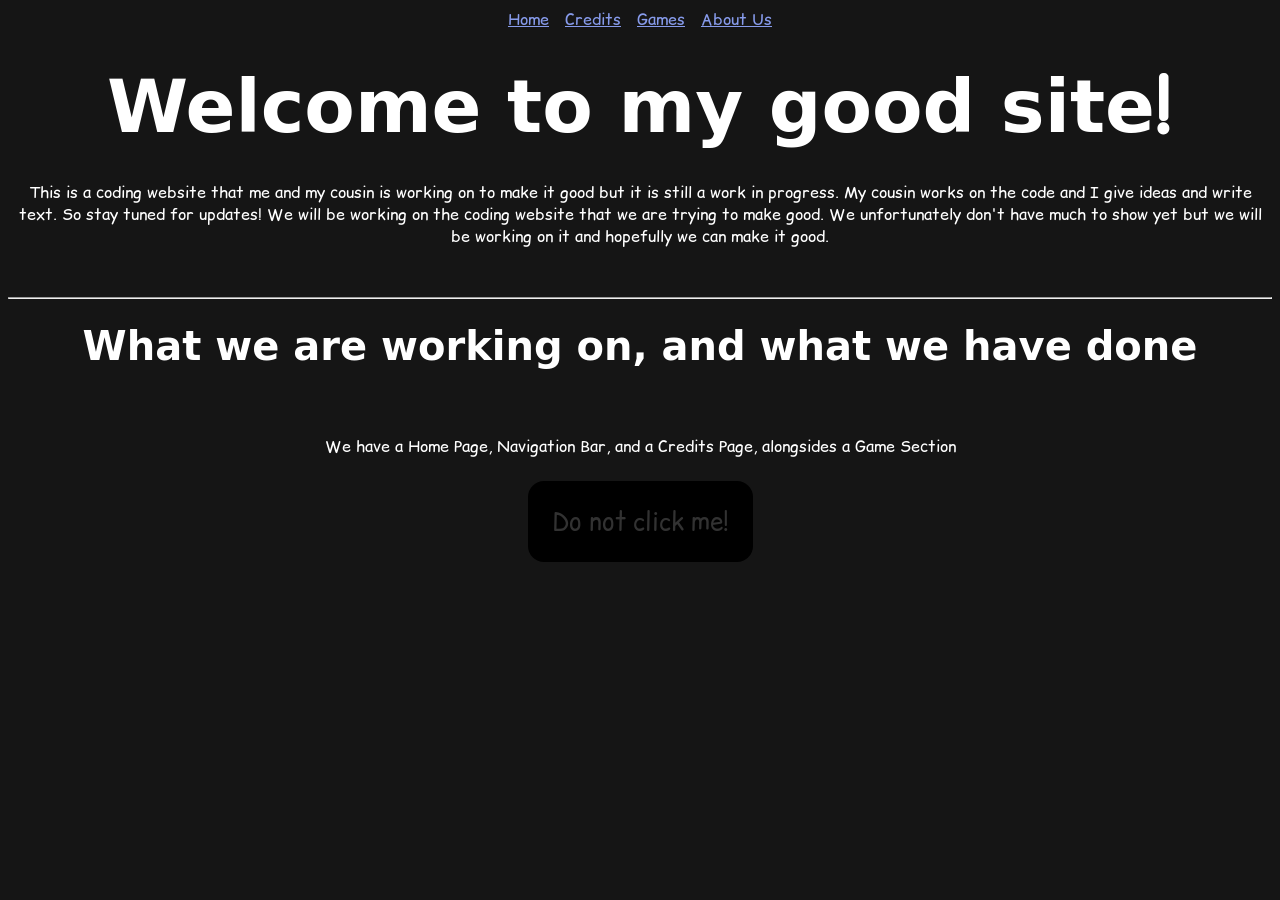
==== index.html @ 208a8a45 "Refactor navigation, update pages & scripts Clean up HTML markup across pages, standardize navigatio" ====
<!DOCTYPE html>

<html lang="en">

<head>
    <meta charset="UTF-8">
    <meta name="viewport" content="width=device-width, initial-scale=1.0">
    <title>A good site</title>
    <link rel="stylesheet" href="style.css">
    <link rel="icon" href="favicon.ico">
</head>

<body>
    <main>
        <span id="burger"></span>
        <nav class="navbar1">
            <a class="navbar1" class="NavBarHome" href="index.html">Home</a>
            <a class="navbar1" class="NavBarCredits" href="Credits.html">Credits</a>
            <a class="navbar1" class="NavBarGames" href="Games.html">Games</a>
            <a class="navbar1" class="NavBarAboutUs" href="About Us.html">About Us</a>
        </nav>
        <h1 id="title">Welcome to my good site<span aria-label="Exclamation Mark" class="title"
                id="secret-page1">!</span></h1>

        <p class="normal"> This is a coding website that me and my cousin is working on to make it good but it is still
            a work
            in progress<span aria-label="Period" class="normal" id="secret-page2">.</span> My cousin works on the code
            and I give ideas and write text<span aria-label="Period" class="normal" id="secret-page3">.</span> So stay
            tuned for updates<span aria-label="Exclamation Mark" class="normal" id="secret-page4">!</span> We will
            be
            working on the coding website that we are trying to make good<span aria-label="Period" class="normal"
                id="secret-page5">.</span> We unfortunately don't have much to show yet
            but
            we will be working on it and hopefully we can make it good<span aria-label="Period" class="normal"
                id="secret-page6">.</span></p>

        <br>


        <hr>
        <h1 id="CRA">What we are working on, and what we have done</h1>
        <br>
        <p class="normal"> We have a Home Page, Navigation Bar, and a Credits Page, alongsides a Game Section </p>
        <div id="do-not-click-container">
            <button id="do-not-click-me">Do not click me!</button>
        </div>
        <script src="script.js"></script>
    </main>
</body>
---- style.css ----
@import url("https://fonts.googleapis.com/css2?family=Comic+Relief:wght@400;700&display=swap");

#title {
  color: rgb(255, 255, 255);
  font-size: 4.6rem;
  text-align: center;
  margin-top: 1.5rem;
  margin-bottom: 1.5rem;
  font-family:
    system-ui,
    -apple-system,
    BlinkMacSystemFont,
    "Segoe UI",
    Roboto,
    Oxygen,
    Ubuntu,
    Cantarell,
    "Open Sans",
    "Helvetica Neue",
    sans-serif;
}

.navbar1 {
  color: rgb(135, 155, 235);
  display: flex;
  gap: 1rem;
  flex-wrap: nowrap;
  justify-content: center;
  font-size: 1rem;
  font-family: "Comic Relief", "Comic Sans MS", sans-serif;
}

.NavbarContainer {
  display: inline;
}

.navbar1:hover {
  color: rgb(225, 105, 195);
}

#CRA {
  color: rgb(255, 255, 255);
  font-size: 2.5rem;
  text-align: center;
  margin-top: 1.5rem;
  margin-bottom: 1.5rem;
  font-family:
    system-ui,
    -apple-system,
    BlinkMacSystemFont,
    "Segoe UI",
    Roboto,
    Oxygen,
    Ubuntu,
    Cantarell,
    "Open Sans",
    "Helvetica Neue",
    sans-serif;
}

.normal {
  font-family: "Comic Relief", "Comic Sans MS", sans-serif;
  color: rgb(255, 255, 255);
  text-align: center;
  margin-top: 1.5rem;
  margin-bottom: 1.5rem;
}

body {
  background-color: rgb(21, 21, 21);
  scroll-behavior: smooth;
}

.links {
  color: rgb(135, 155, 235);

  text-align: left;
  font-size: 1rem;
  margin-top: 1.5rem;
  margin-bottom: 1.5rem;
  font-family: "Comic Relief", "Comic Sans MS", sans-serif;
}

.links:hover {
  color: rgb(225, 105, 195);
}

.links:visited {
  color: rgb(135, 235, 165);
}

span {
  color: rgb(255, 255, 255);
  font-family: "Comic Relief", "Comic Sans MS", sans-serif;
}

.Games {
  width: 25rem;
  height: 25rem;
  margin-top: 1.5rem;
  border-radius: 1rem;
}

.normal_2 {
  font-family: "Comic Relief", "Comic Sans MS", sans-serif;
  color: rgb(255, 255, 255);
  text-align: center;
  margin-top: 1.5rem;
  margin-bottom: 1.5rem;
  display: inline;
}

#do-not-click-me {
  background-color: rgb(0, 0, 0);
  color: rgb(50, 50, 50);
  font-family: "Comic Relief", "Comic Sans MS", sans-serif;
  border: none;
  padding: 1.5rem;
  font-size: 1.5rem;
  cursor: pointer;
  border-radius: 1rem;
}

#do-not-click-container {
  display: flex;
  justify-content: center;
  width: 100%;
}

#burger {
  display: inline;
  font-size: 1.5rem;
  color: rgb(255, 255, 255);
}
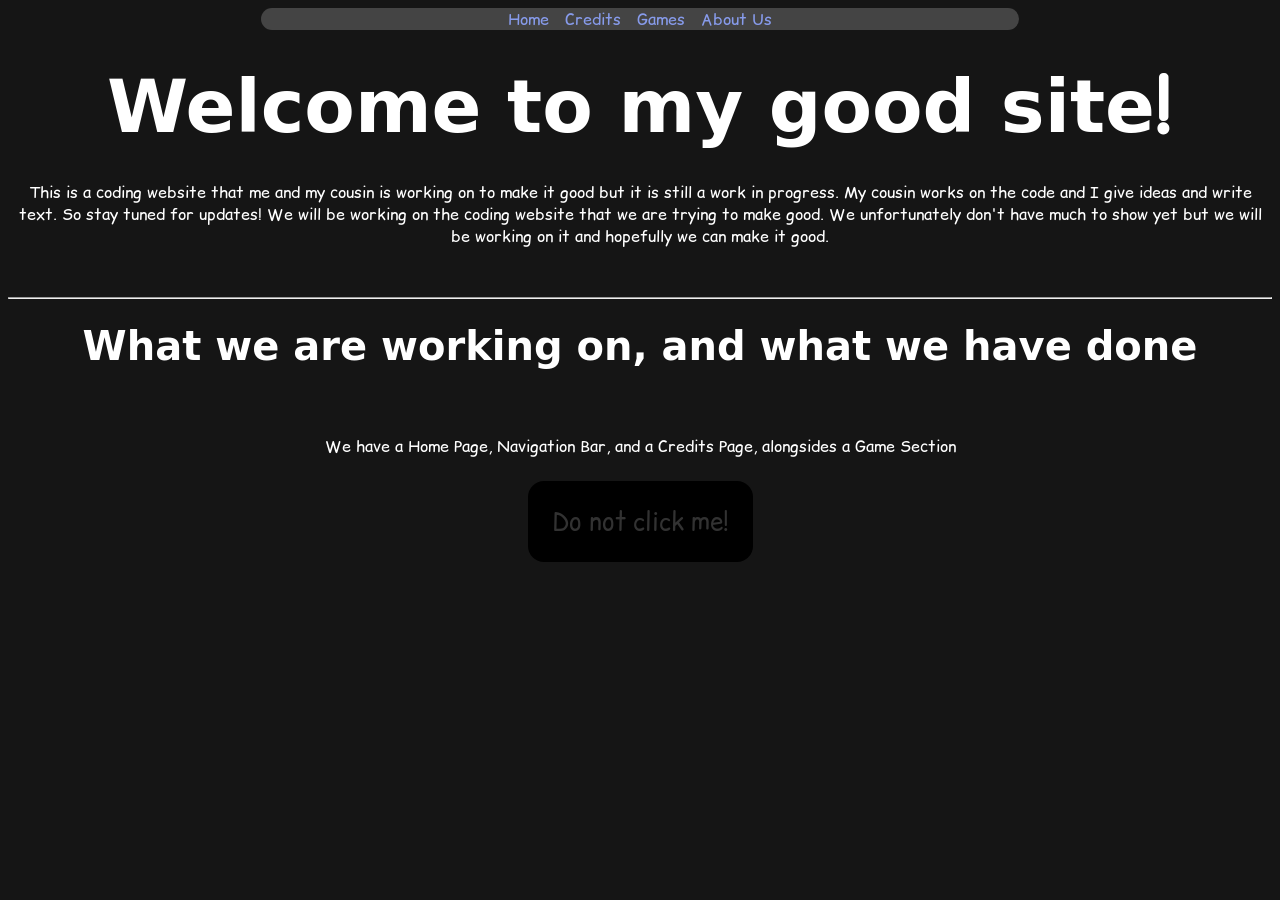
==== commit a81d9b01: "Added bubbled borders to games and navbar" ====
--- a/index.html
+++ b/index.html
@@ -5,7 +5,7 @@
 <head>
     <meta charset="UTF-8">
     <meta name="viewport" content="width=device-width, initial-scale=1.0">
-    <title>A good site</title>
+    <title>A good website</title>
     <link rel="stylesheet" href="style.css">
     <link rel="icon" href="favicon.ico">
 </head>
@@ -13,7 +13,7 @@
 <body>
     <main>
         <span id="burger"></span>
-        <nav class="navbar1">
+        <nav class="navbarContainer">
             <a class="navbar1" class="NavBarHome" href="index.html">Home</a>
             <a class="navbar1" class="NavBarCredits" href="Credits.html">Credits</a>
             <a class="navbar1" class="NavBarGames" href="Games.html">Games</a>
--- a/style.css
+++ b/style.css
@@ -28,10 +28,7 @@
   justify-content: center;
   font-size: 1rem;
   font-family: "Comic Relief", "Comic Sans MS", sans-serif;
-}
-
-.NavbarContainer {
-  display: inline;
+  text-decoration: none;
 }
 
 .navbar1:hover {
@@ -132,3 +129,19 @@
   font-size: 1.5rem;
   color: rgb(255, 255, 255);
 }
+
+.navbarContainer {
+  background-color: rgba(255, 255, 255, 0.2);
+  display: flex;
+  justify-content: center;
+  gap: 1rem;
+  border-radius: 1rem;
+  width: 60%;
+  margin: 0 auto;
+}
+
+.gameContainer {
+  background-color: rgba(100, 200, 200, 0.2);
+  margin: 0 auto;
+  border-radius: 1rem;
+}
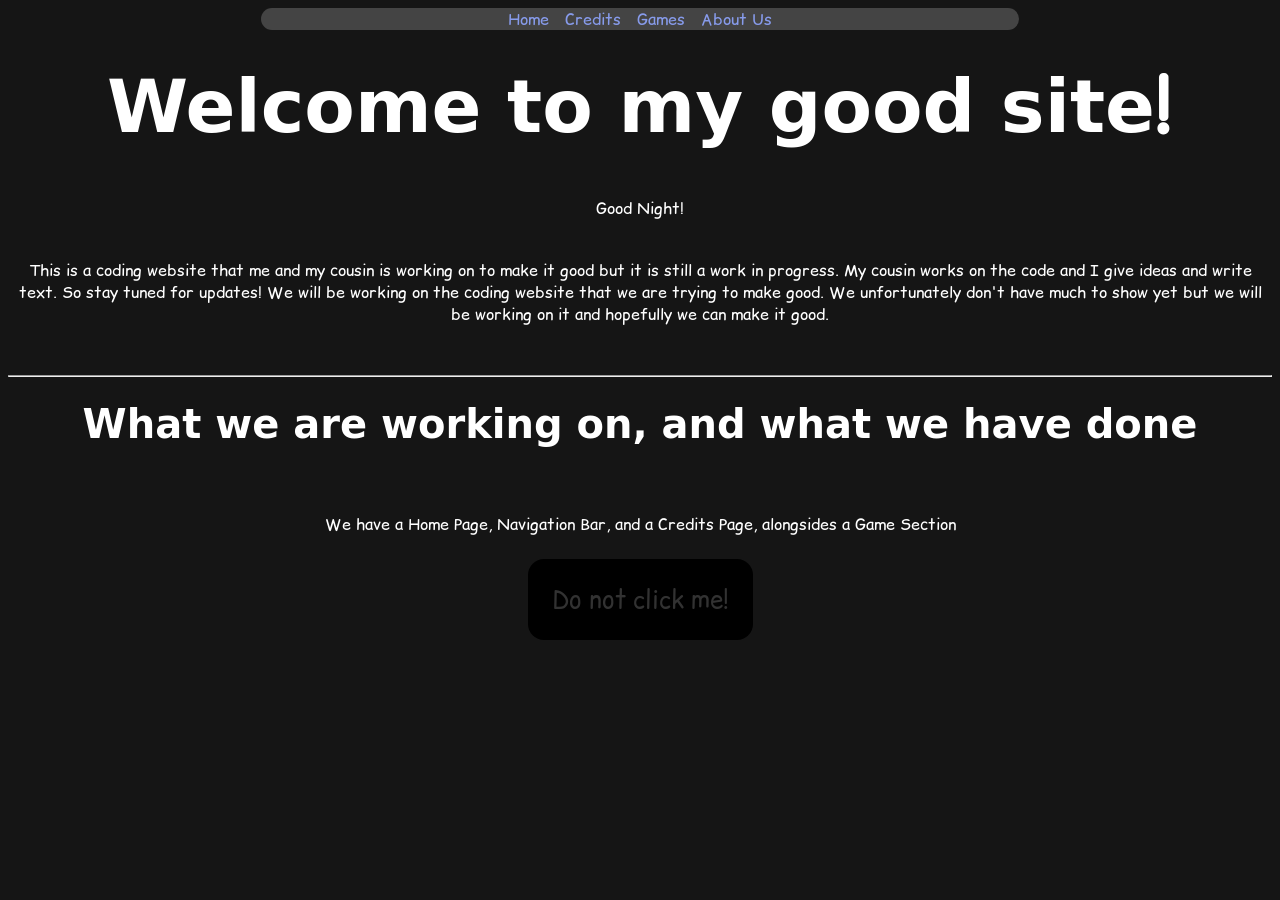
==== commit 1c846b2a: "Refactor scripts; add greeting and animations Move script.js into the head and wrap its logic in DOM" ====
--- a/index.html
+++ b/index.html
@@ -8,6 +8,7 @@
     <title>A good website</title>
     <link rel="stylesheet" href="style.css">
     <link rel="icon" href="favicon.ico">
+    <script src="script.js"></script>
 </head>
 
 <body>
@@ -22,6 +23,9 @@
         <h1 id="title">Welcome to my good site<span aria-label="Exclamation Mark" class="title"
                 id="secret-page1">!</span></h1>
 
+        <section id="GoodContainer">
+            <p id="Good">i</p>
+        </section>
         <p class="normal"> This is a coding website that me and my cousin is working on to make it good but it is still
             a work
             in progress<span aria-label="Period" class="normal" id="secret-page2">.</span> My cousin works on the code
@@ -44,6 +48,5 @@
         <div id="do-not-click-container">
             <button id="do-not-click-me">Do not click me!</button>
         </div>
-        <script src="script.js"></script>
     </main>
 </body>
--- a/style.css
+++ b/style.css
@@ -145,3 +145,27 @@
   margin: 0 auto;
   border-radius: 1rem;
 }
+
+@keyframes GoodAnimation {
+  0% {
+    transform: scale(1);
+  }
+  20% {
+    transform: scale(1.5);
+  }
+  100% {
+    transform: scale(1);
+  }
+}
+
+#GoodContainer {
+  display: flex;
+  justify-content: center;
+}
+
+#Good {
+  animation: GoodAnimation 1s cubic-bezier(0.4, 1.5, 0.75, 1);
+  color: rgb(255, 255, 255);
+  font-family: "Comic Relief", "Comic Sans MS", sans-serif;
+  font-size: 1rem;
+}
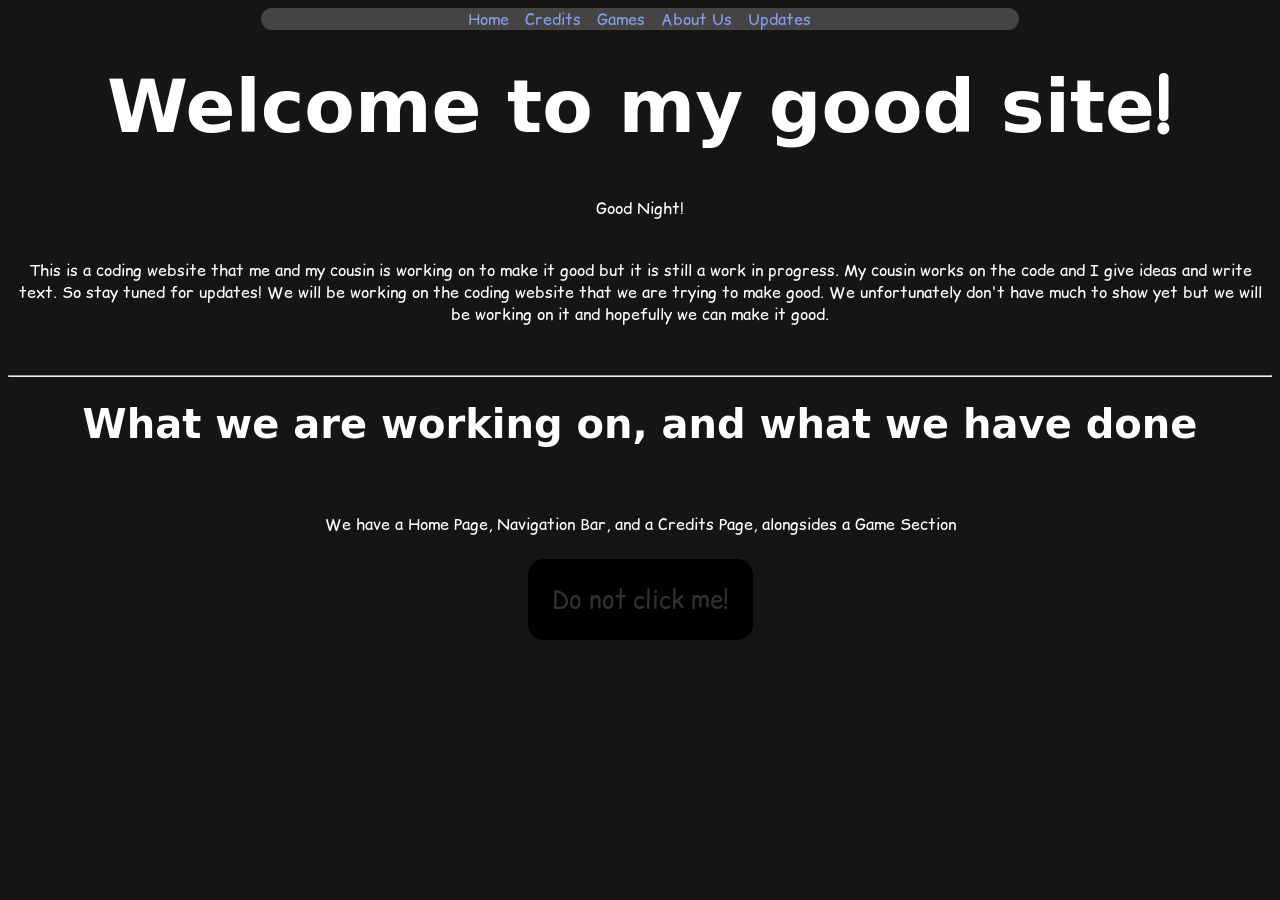
==== commit 6db536f7: "Add Updates links, favicon, and content fixes Add a link to Updates.html in the site navbar (index, " ====
--- a/index.html
+++ b/index.html
@@ -15,16 +15,17 @@
     <main>
         <span id="burger"></span>
         <nav class="navbarContainer">
-            <a class="navbar1" class="NavBarHome" href="index.html">Home</a>
-            <a class="navbar1" class="NavBarCredits" href="Credits.html">Credits</a>
-            <a class="navbar1" class="NavBarGames" href="Games.html">Games</a>
-            <a class="navbar1" class="NavBarAboutUs" href="About Us.html">About Us</a>
+            <a class="navbar1 NavBarHome" href="index.html">Home</a>
+            <a class="navbar1 NavBarCredits" href="Credits.html">Credits</a>
+            <a class="navbar1 NavBarGames" href="Games.html">Games</a>
+            <a class="navbar1 NavBarAboutUs" href="About Us.html">About Us</a>
+            <a class="navbar1 NavBarUpdates" href="Updates.html">Updates</a>
         </nav>
         <h1 id="title">Welcome to my good site<span aria-label="Exclamation Mark" class="title"
                 id="secret-page1">!</span></h1>
 
         <section id="GoodContainer">
-            <p id="Good">i</p>
+            <p id="Good"></p>
         </section>
         <p class="normal"> This is a coding website that me and my cousin is working on to make it good but it is still
             a work
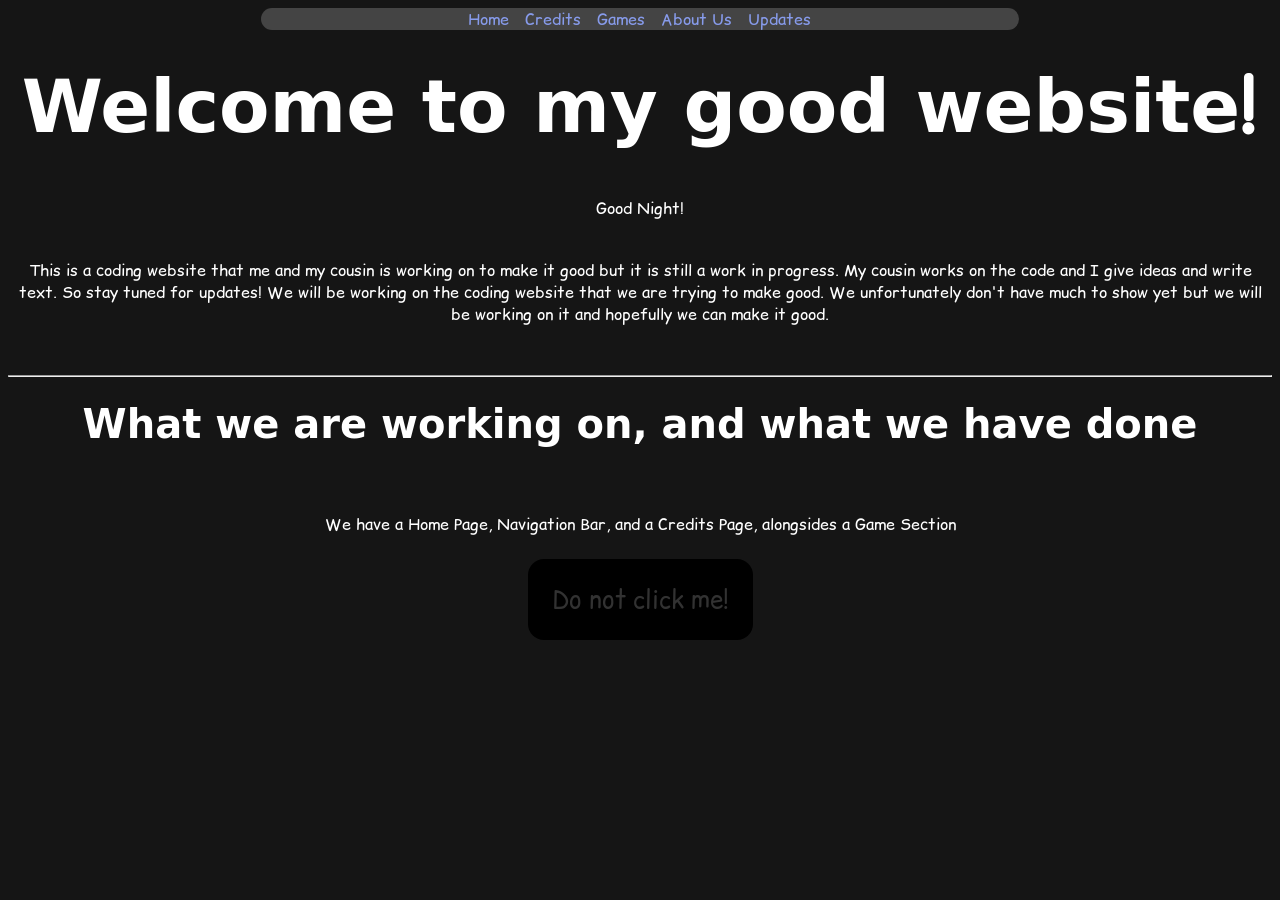
==== commit 7a4e47f0: "Change h1 text from 'site' to 'website' Update index.html to change the main heading copy from "Welc" ====
--- a/index.html
+++ b/index.html
@@ -21,7 +21,7 @@
             <a class="navbar1 NavBarAboutUs" href="About Us.html">About Us</a>
             <a class="navbar1 NavBarUpdates" href="Updates.html">Updates</a>
         </nav>
-        <h1 id="title">Welcome to my good site<span aria-label="Exclamation Mark" class="title"
+        <h1 id="title">Welcome to my good website<span aria-label="Exclamation Mark" class="title"
                 id="secret-page1">!</span></h1>
 
         <section id="GoodContainer">
--- a/style.css
+++ b/style.css
@@ -33,6 +33,10 @@
 
 .navbar1:hover {
   color: rgb(225, 105, 195);
+}
+
+.navbar1:visited {
+  color: rgb(135, 235, 165);
 }
 
 #CRA {
